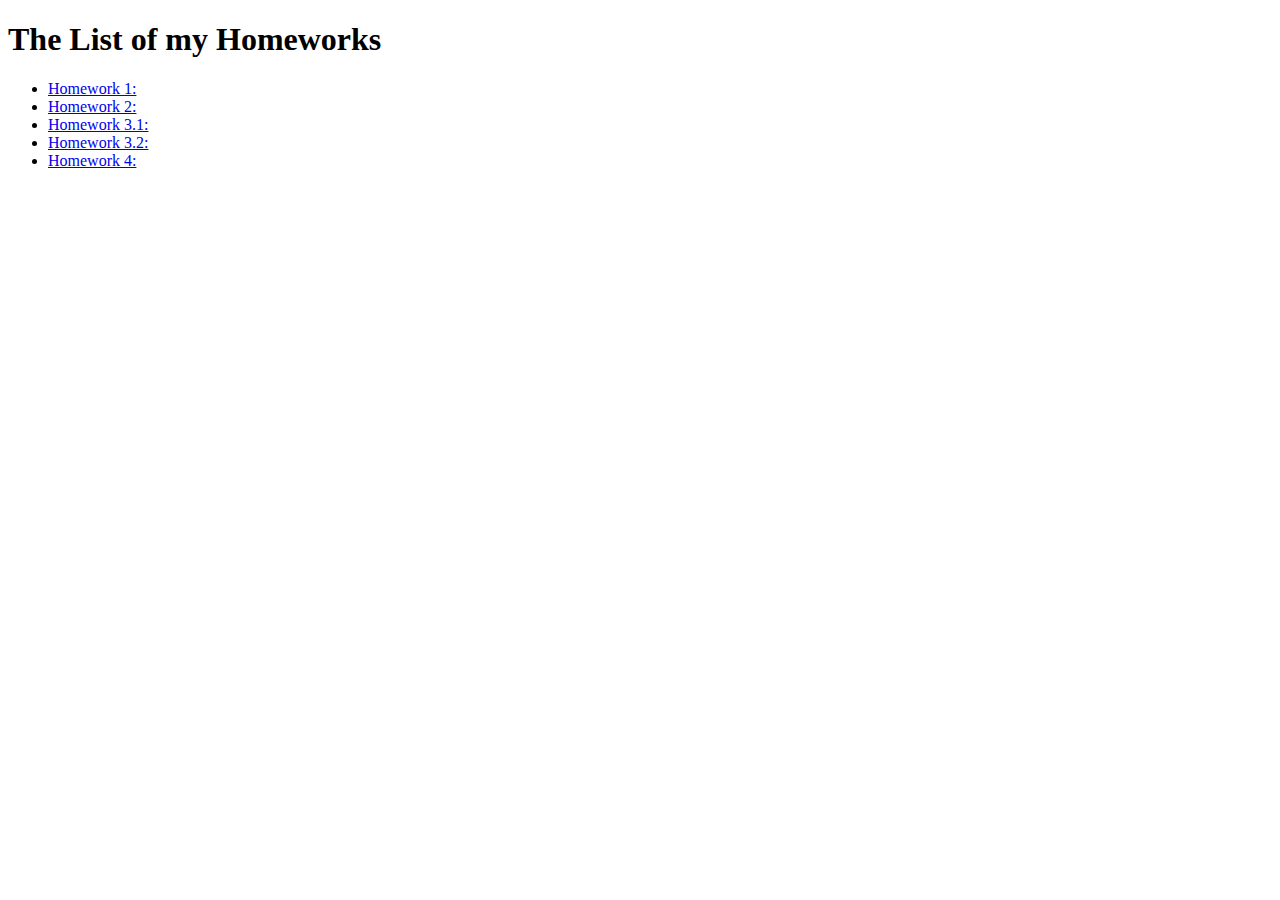
==== index.html @ 107b1cde "four commit" ====
<!DOCTYPE html>
<html lang="en">
<head>
    <meta charset="UTF-8">
    <meta name="viewport" content="width=device-width, initial-scale=1.0">
    <title>My Homeworks</title>
</head>
<body>
    <h1>The List of my Homeworks</h1>
    <ul>
        <li><a href="hw_01/index.html"> Homework 1:</a></li>
        <li><a href="hw_02/index.html"> Homework 2:</a></li>
        <li><a href="hw_03/task_01/index.html"> Homework 3.1:</a></li>
        <li><a href="hw_03/task_02/index.html"> Homework 3.2:</a></li>
        <li><a href="hw_04/index.html"> Homework 4:</a></li>
        
        



    </ul>
</body>
</html>
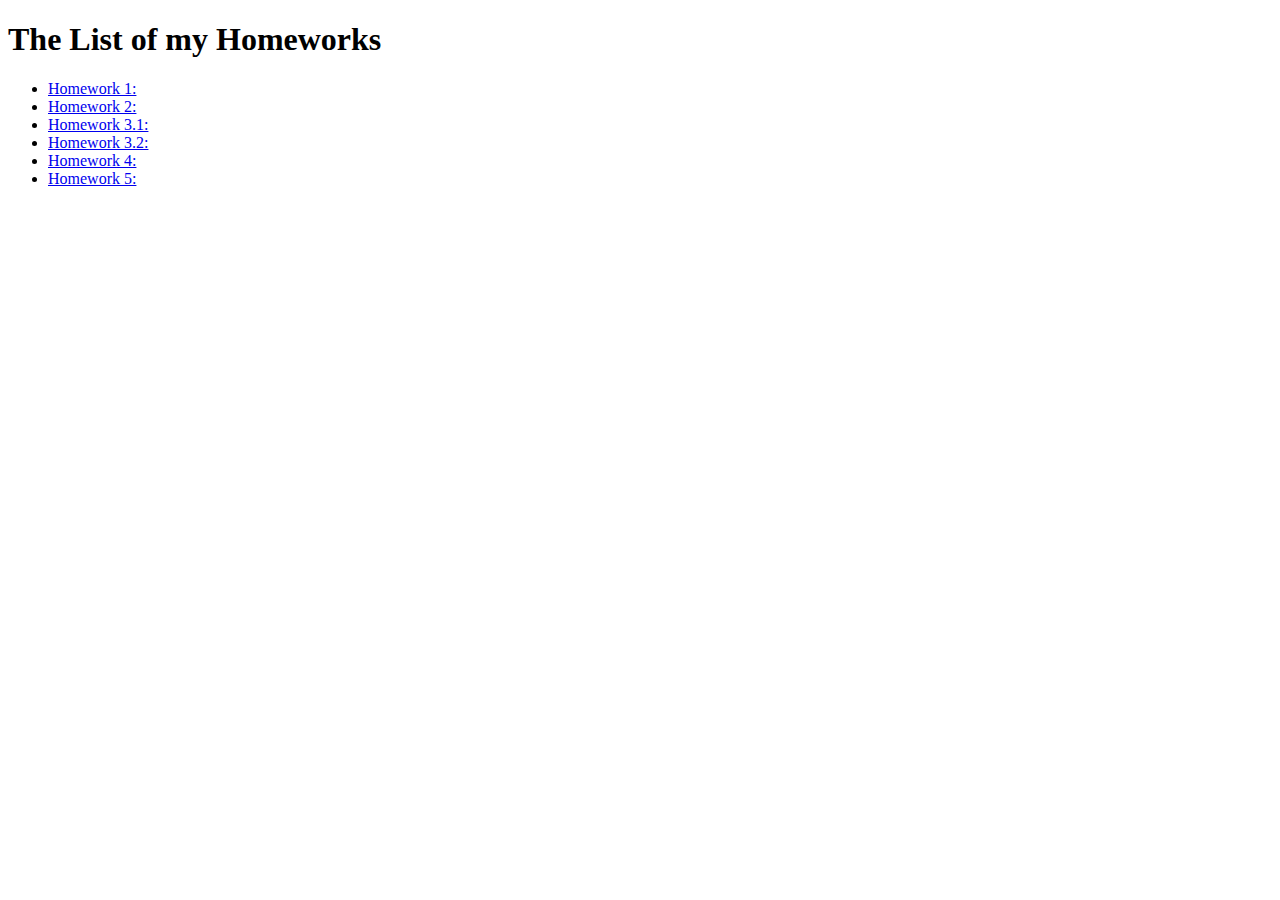
==== commit 2315f213: "five commit" ====
--- a/index.html
+++ b/index.html
@@ -13,6 +13,7 @@
         <li><a href="hw_03/task_01/index.html"> Homework 3.1:</a></li>
         <li><a href="hw_03/task_02/index.html"> Homework 3.2:</a></li>
         <li><a href="hw_04/index.html"> Homework 4:</a></li>
+        <li><a href="hw_05/index.html"> Homework 5:</a></li>
         
         
 
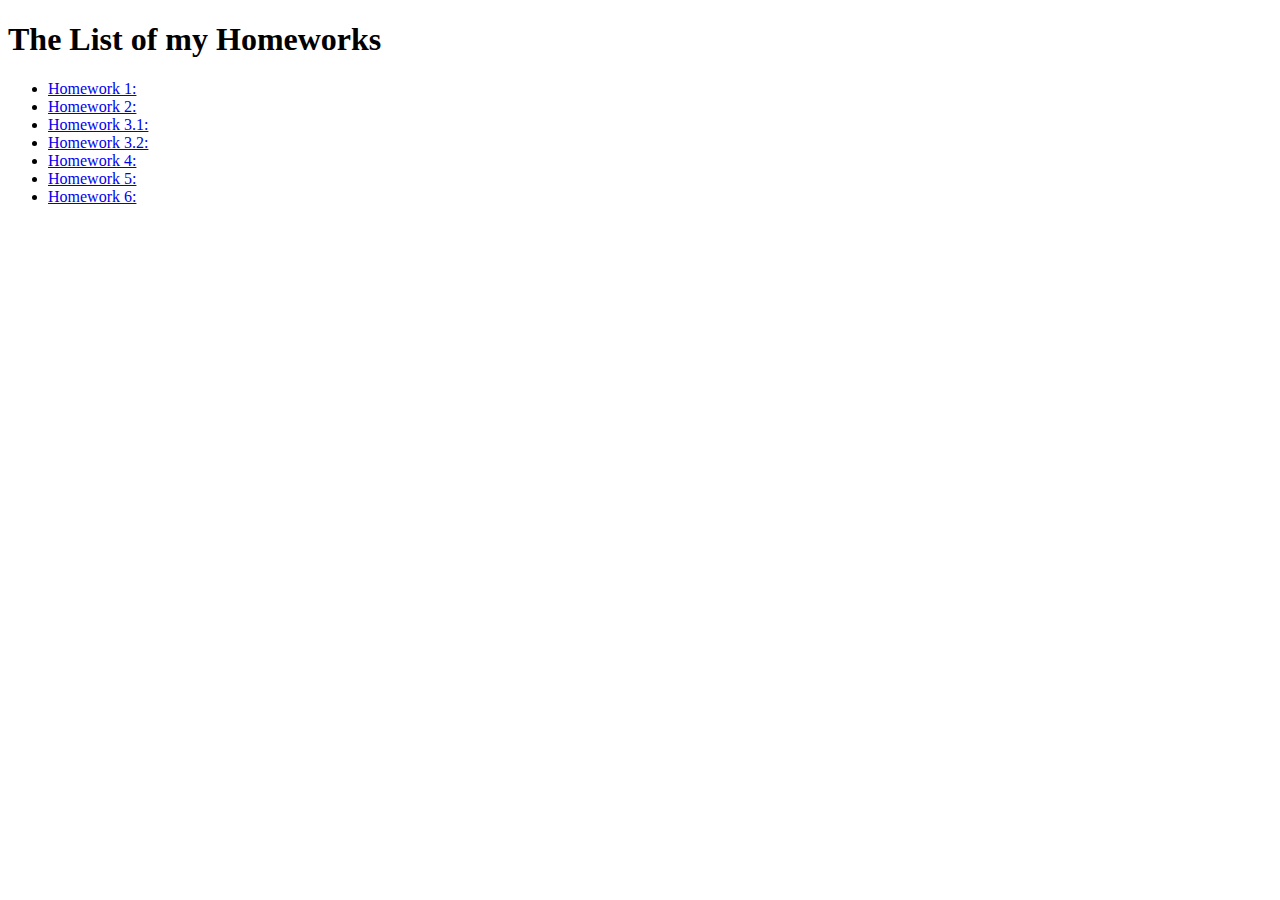
==== commit 541a4e07: "six commit" ====
--- a/index.html
+++ b/index.html
@@ -14,6 +14,7 @@
         <li><a href="hw_03/task_02/index.html"> Homework 3.2:</a></li>
         <li><a href="hw_04/index.html"> Homework 4:</a></li>
         <li><a href="hw_05/index.html"> Homework 5:</a></li>
+        <li><a href="hw_06/index.html"> Homework 6:</a></li>
         
         
 
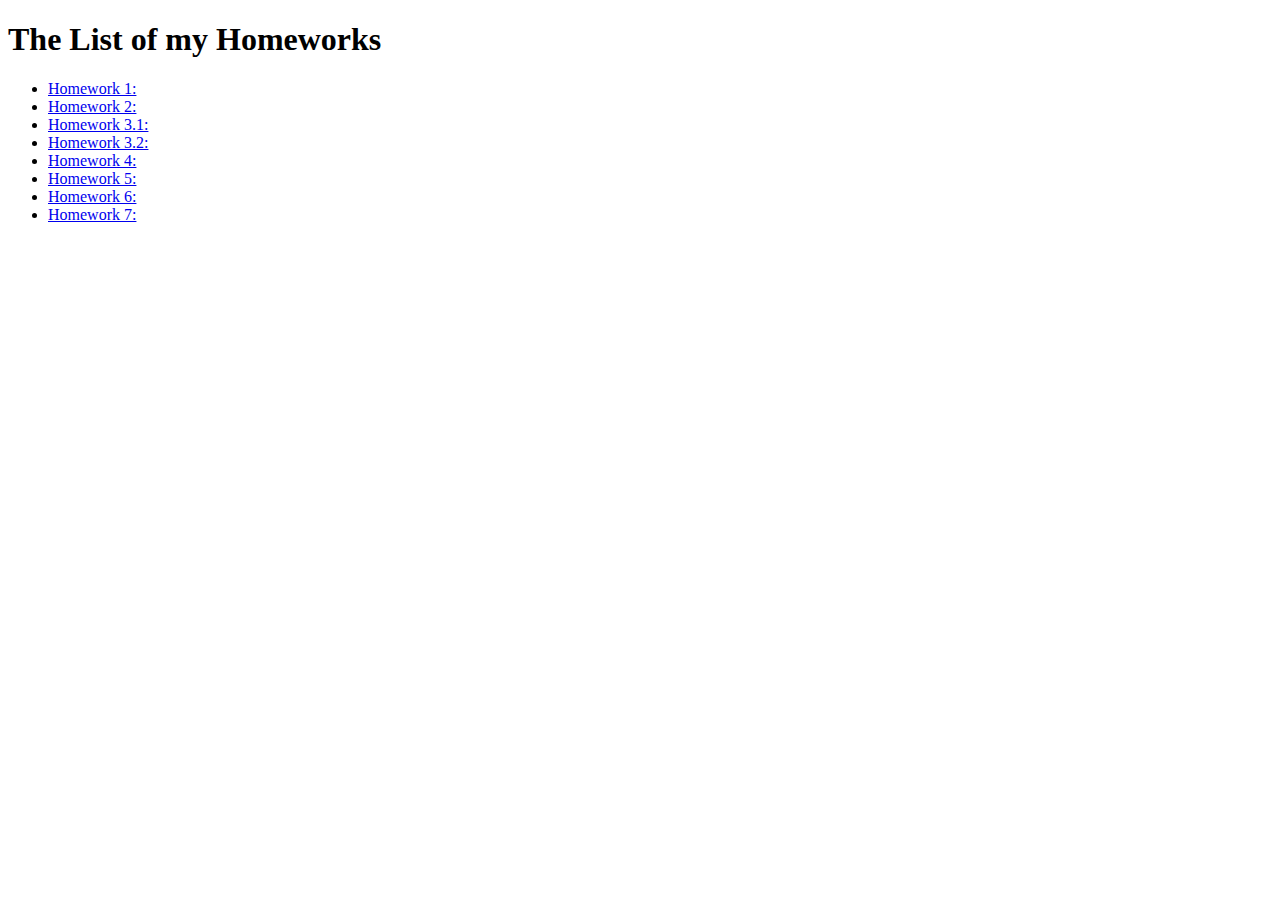
==== commit 5ac5f679: "seven commit" ====
--- a/index.html
+++ b/index.html
@@ -15,6 +15,7 @@
         <li><a href="hw_04/index.html"> Homework 4:</a></li>
         <li><a href="hw_05/index.html"> Homework 5:</a></li>
         <li><a href="hw_06/index.html"> Homework 6:</a></li>
+        <li><a href="hw_07/index.html"> Homework 7:</a></li>
         
         
 
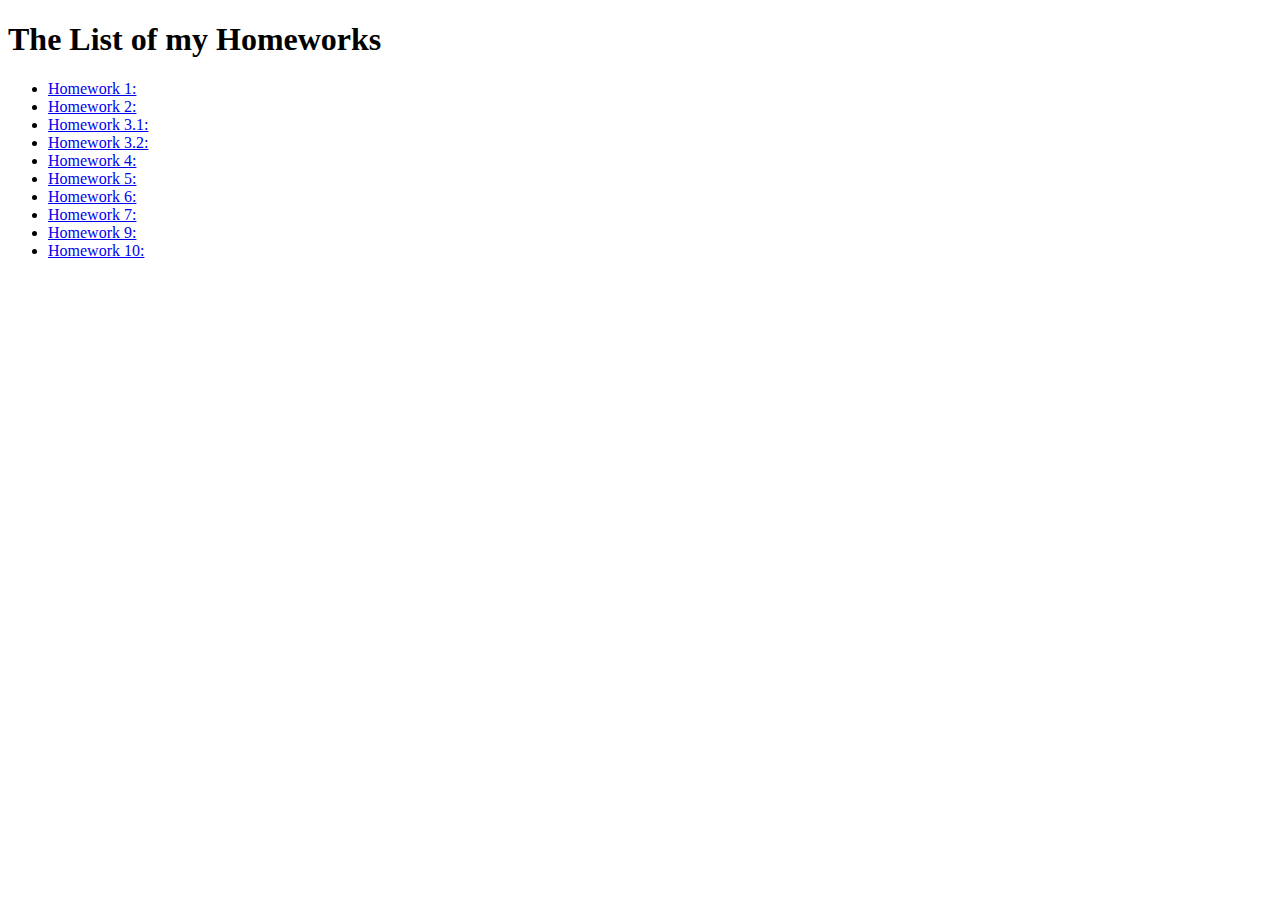
==== commit dc8d894a: "nine & ten commit" ====
--- a/index.html
+++ b/index.html
@@ -16,10 +16,10 @@
         <li><a href="hw_05/index.html"> Homework 5:</a></li>
         <li><a href="hw_06/index.html"> Homework 6:</a></li>
         <li><a href="hw_07/index.html"> Homework 7:</a></li>
+        <!-- <li><a href="hw_08/index.html"> Homework 8:</a></li> -->
+        <li><a href="./hw_09/index.html"> Homework 9:</a></li>
+        <li><a href="./hw_10/index.html"> Homework 10:</a></li>
         
-        
-
-
 
     </ul>
 </body>
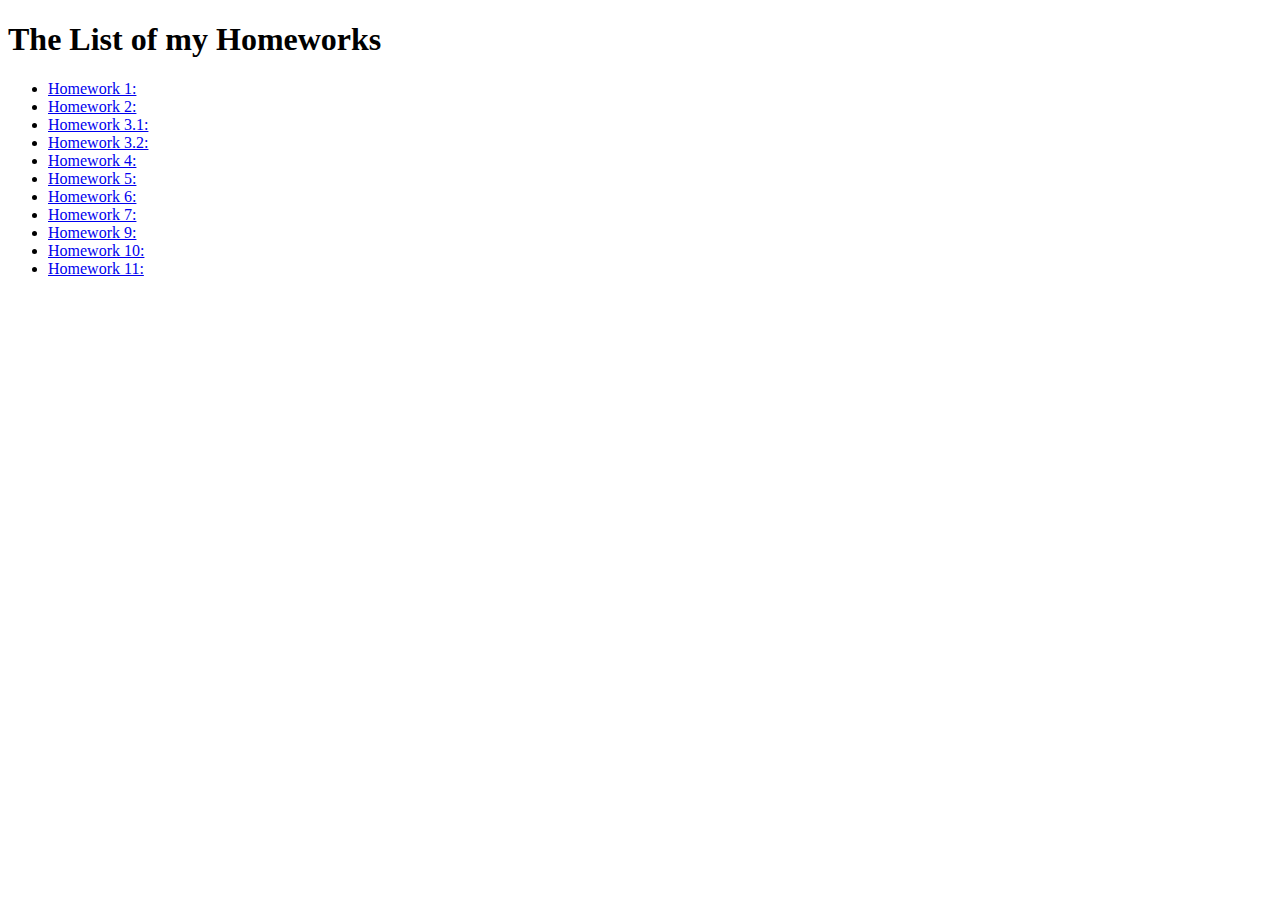
==== commit 5e7a2d3f: "eleven commit" ====
--- a/index.html
+++ b/index.html
@@ -19,6 +19,7 @@
         <!-- <li><a href="hw_08/index.html"> Homework 8:</a></li> -->
         <li><a href="./hw_09/index.html"> Homework 9:</a></li>
         <li><a href="./hw_10/index.html"> Homework 10:</a></li>
+        <li><a href="/hw_11/index.html"> Homework 11:</a></li>
         
 
     </ul>
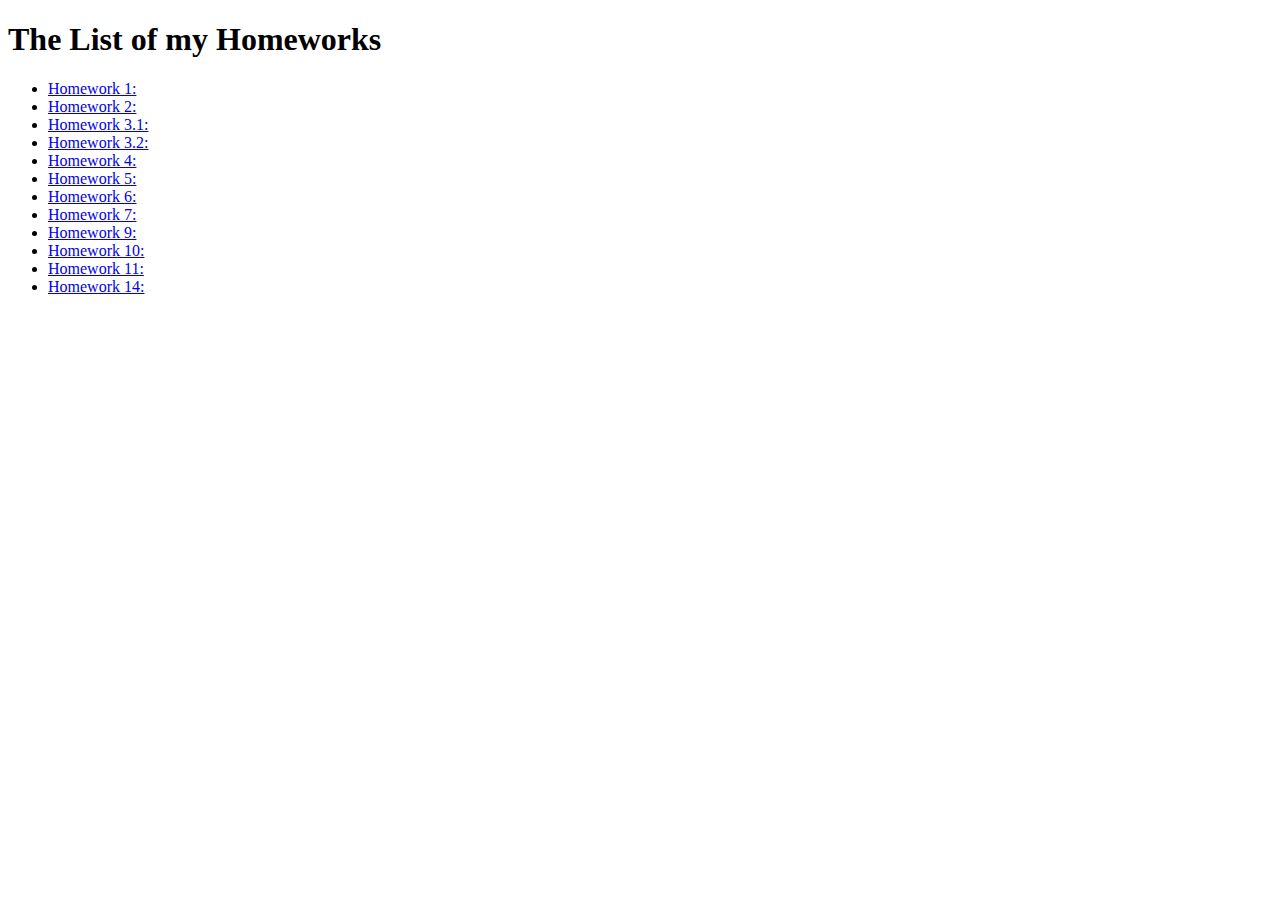
==== commit 8b4821c1: "fourteen hm commit d" ====
--- a/index.html
+++ b/index.html
@@ -19,7 +19,8 @@
         <!-- <li><a href="hw_08/index.html"> Homework 8:</a></li> -->
         <li><a href="./hw_09/index.html"> Homework 9:</a></li>
         <li><a href="./hw_10/index.html"> Homework 10:</a></li>
-        <li><a href="/hw_11/index.html"> Homework 11:</a></li>
+        <li><a href="./hw_11/index.html"> Homework 11:</a></li>
+        <li><a href="./hw_14/index.html/index.html"> Homework 14:</a></li>
         
 
     </ul>
